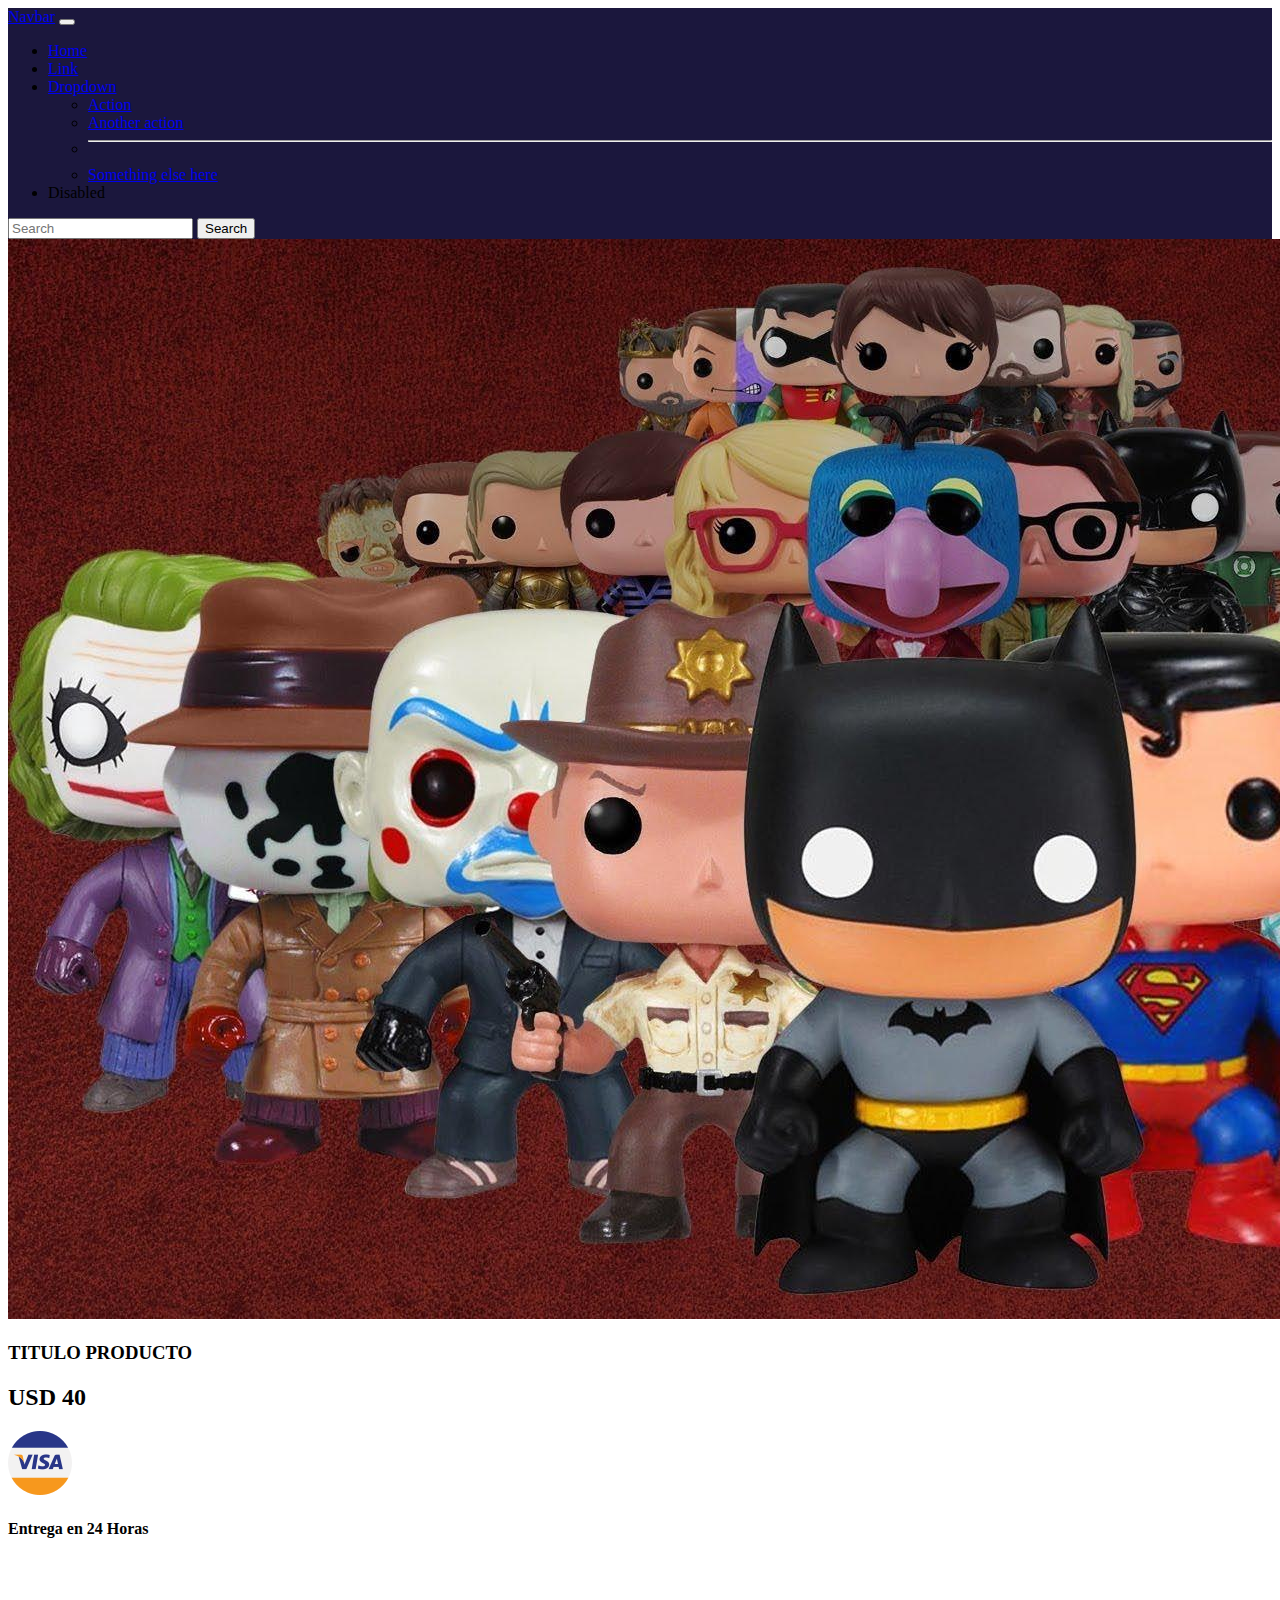
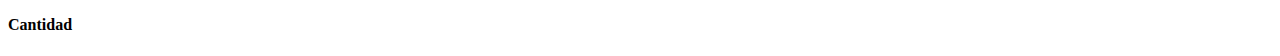
==== src/views/ampliarinfo.html @ 17ac9d83 "se crea plantilla" ====
<!DOCTYPE html>
<html lang="en">
<head>
    <meta charset="UTF-8">
    <meta http-equiv="X-UA-Compatible" content="IE=edge">
    <meta name="viewport" content="width=device-width, initial-scale=1.0">
    <title>Document</title>
    <link rel="stylesheet" href="../../assets/styles/estilosHome.css">
    <link href="https://cdn.jsdelivr.net/npm/bootstrap@5.3.0-alpha1/dist/css/bootstrap.min.css" rel="stylesheet" integrity="sha384-GLhlTQ8iRABdZLl6O3oVMWSktQOp6b7In1Zl3/Jr59b6EGGoI1aFkw7cmDA6j6gD" crossorigin="anonymous">
    <link
    rel="stylesheet"
    href="https://cdnjs.cloudflare.com/ajax/libs/animate.css/4.1.1/animate.min.css"/>
</head>
<body>


    <header>
        
            <nav class="navbar navbar-expand-lg menu navbar-dark animate__animated animate__backInLeft fixed-top">
                <div class="container-fluid">
                  <a class="navbar-brand" href="#">Navbar</a>
                  <button class="navbar-toggler" type="button" data-bs-toggle="collapse" data-bs-target="#navbarSupportedContent" aria-controls="navbarSupportedContent" aria-expanded="false" aria-label="Toggle navigation">
                    <span class="navbar-toggler-icon"></span>
                  </button>
                  <div class="collapse navbar-collapse" id="navbarSupportedContent">
                    <ul class="navbar-nav me-auto mb-2 mb-lg-0">
                      <li class="nav-item">
                        <a class="nav-link active" aria-current="page" href="#">Home</a>
                      </li>
                      <li class="nav-item">
                        <a class="nav-link" href="#">Link</a>
                      </li>
                      <li class="nav-item dropdown">
                        <a class="nav-link dropdown-toggle" href="#" role="button" data-bs-toggle="dropdown" aria-expanded="false">
                          Dropdown
                        </a>
                        <ul class="dropdown-menu">
                          <li><a class="dropdown-item" href="#">Action</a></li>
                          <li><a class="dropdown-item" href="#">Another action</a></li>
                          <li><hr class="dropdown-divider"></li>
                          <li><a class="dropdown-item" href="#">Something else here</a></li>
                        </ul>
                      </li>
                      <li class="nav-item">
                        <a class="nav-link disabled">Disabled</a>
                      </li>
                    </ul>
                    <form class="d-flex" role="search">
                      <input class="form-control me-2" type="search" placeholder="Search" aria-label="Search">
                      <button class="btn btn-outline-success" type="submit">Search</button>
                    </form>
                  </div>
                </div>
              </nav>
        
    </header>

    <main>

        <div class="container-fluid my-5">
            <div class="row">
                <div class="col-8">
                    <img src="../../assets/img/banner.jpg" alt="foto" class="img-fluid w-100">
                </div>
                <div class="col-4 border border-start">
                    <h3 class="fw-bold">TITULO PRODUCTO</h3>
                    <h2 class="text-success">USD 40</h2>
                    <img src="../../assets/img/visa.png" alt="logovisa"
                    class="img-fluid">
                    <br>
                    <i class="bi bi-truck fs-1 mt-5"></i>
                    <h4>Entrega en 24 Horas</h4>
                    <br><br>
                    <h4>Cantidad</h4>
                    
                </div>
            </div>
        </div>



    </main>







    <script src="https://cdn.jsdelivr.net/npm/bootstrap@5.3.0-alpha1/dist/js/bootstrap.bundle.min.js" integrity="sha384-w76AqPfDkMBDXo30jS1Sgez6pr3x5MlQ1ZAGC+nuZB+EYdgRZgiwxhTBTkF7CXvN" crossorigin="anonymous"></script>
</body>
</html>
---- assets/styles/estilosHome.css ----
.banner{
    background-image: url("../img/banner.jpg");
    background-position: top center;
    background-size: cover;
    padding: 20%;
    background-attachment: fixed;
}

.menu{
    background-color: #1B173D ;
}
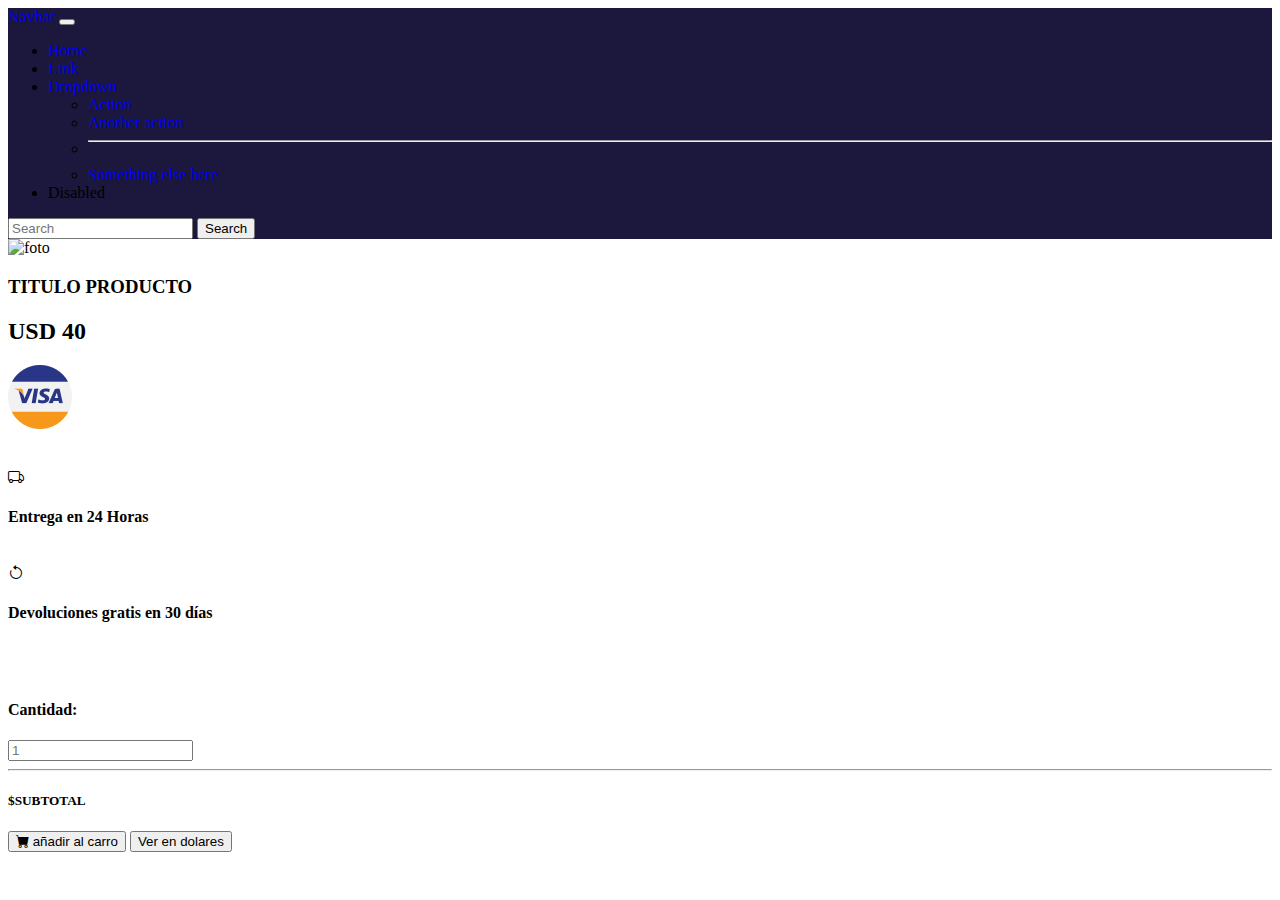
==== commit 3866e054: "ok" ====
--- a/src/views/ampliarinfo.html
+++ b/src/views/ampliarinfo.html
@@ -10,13 +10,14 @@
     <link
     rel="stylesheet"
     href="https://cdnjs.cloudflare.com/ajax/libs/animate.css/4.1.1/animate.min.css"/>
+    <link rel="stylesheet" href="https://cdn.jsdelivr.net/npm/bootstrap-icons@1.10.3/font/bootstrap-icons.css">
 </head>
 <body>
 
 
     <header>
         
-            <nav class="navbar navbar-expand-lg menu navbar-dark animate__animated animate__backInLeft fixed-top">
+            <nav class="navbar navbar-expand-lg menu navbar-dark animate__animated animate__backInLeft">
                 <div class="container-fluid">
                   <a class="navbar-brand" href="#">Navbar</a>
                   <button class="navbar-toggler" type="button" data-bs-toggle="collapse" data-bs-target="#navbarSupportedContent" aria-controls="navbarSupportedContent" aria-expanded="false" aria-label="Toggle navigation">
@@ -58,20 +59,30 @@
     <main>
 
         <div class="container-fluid my-5">
-            <div class="row">
-                <div class="col-8">
-                    <img src="../../assets/img/banner.jpg" alt="foto" class="img-fluid w-100">
+            <div class="row mt-5 justify-content-center">
+                <div class="col-7">
+                    <img src="https://firebasestorage.googleapis.com/v0/b/jjgtiendatcc.appspot.com/o/freezer2.webp?alt=media&token=7ad6ba16-775f-42e4-93a1-329bb699e383" alt="foto" class="img-fluid w-100">
                 </div>
-                <div class="col-4 border border-start">
+                <div class="col-4 border border-start align-self-center">
                     <h3 class="fw-bold">TITULO PRODUCTO</h3>
                     <h2 class="text-success">USD 40</h2>
                     <img src="../../assets/img/visa.png" alt="logovisa"
                     class="img-fluid">
-                    <br>
+                    <br><br><br>
                     <i class="bi bi-truck fs-1 mt-5"></i>
                     <h4>Entrega en 24 Horas</h4>
+                    <br>
+                    <i class="bi bi-arrow-counterclockwise fs-1"></i>
+                    <h4>Devoluciones gratis en 30 días</h4>
                     <br><br>
-                    <h4>Cantidad</h4>
+                    <h4>Cantidad: </h4>
+                    <input type="number" class="form-control" placeholder="1">
+
+                    <hr>
+                    <h5 class="mt-2">$SUBTOTAL</h5>
+
+                    <button type="button" class="btn btn-warning my-5"><i class="bi bi-cart-fill"></i> añadir al carro</button>
+                    <button>Ver en dolares</button>
                     
                 </div>
             </div>
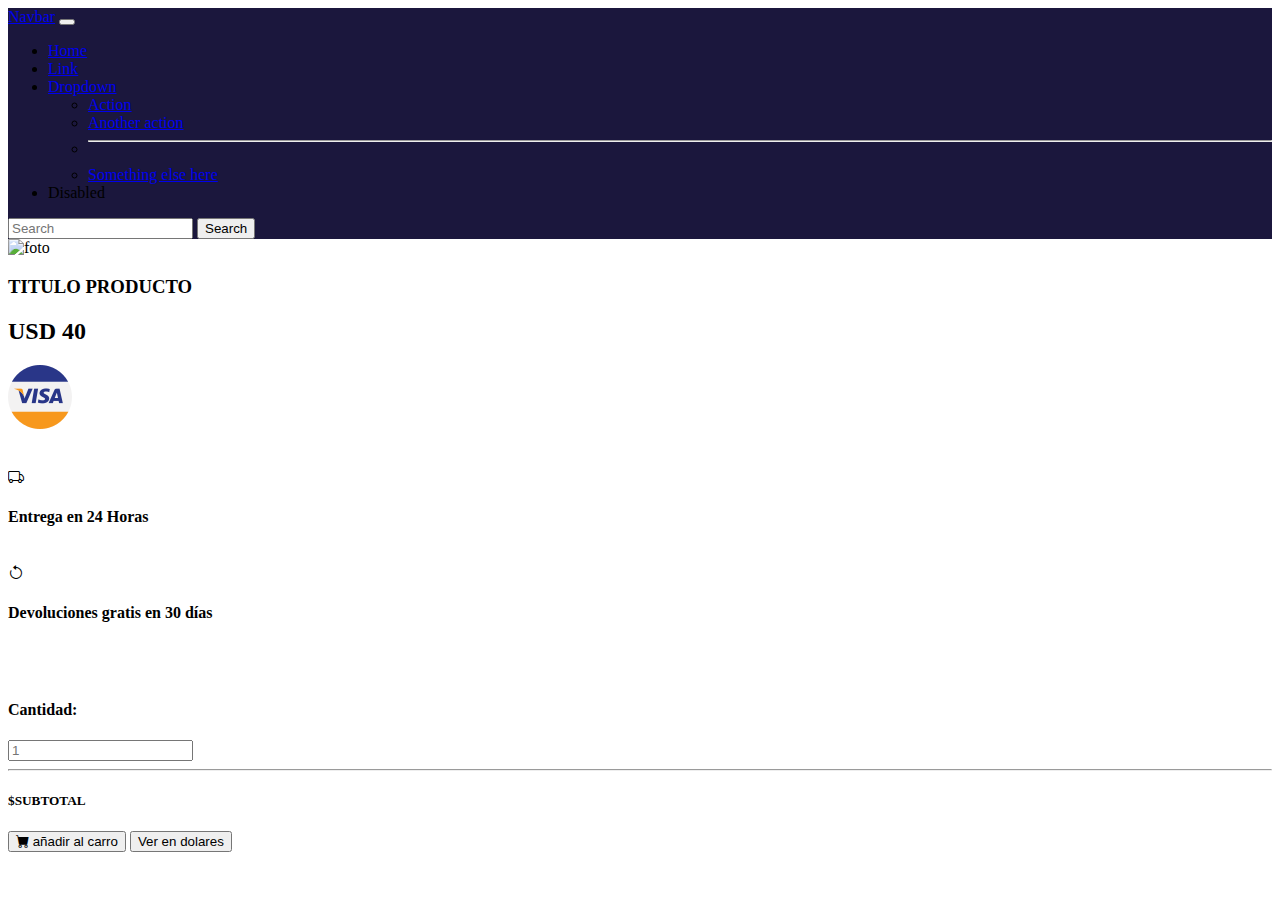
==== commit bfe6888a: "se crea ampliarinfo" ====
--- a/src/views/ampliarinfo.html
+++ b/src/views/ampliarinfo.html
@@ -61,11 +61,11 @@
         <div class="container-fluid my-5">
             <div class="row mt-5 justify-content-center">
                 <div class="col-7">
-                    <img src="https://firebasestorage.googleapis.com/v0/b/jjgtiendatcc.appspot.com/o/freezer2.webp?alt=media&token=7ad6ba16-775f-42e4-93a1-329bb699e383" alt="foto" class="img-fluid w-100">
+                    <img src="" alt="foto" class="img-fluid w-100" id="foto">
                 </div>
                 <div class="col-4 border border-start align-self-center">
-                    <h3 class="fw-bold">TITULO PRODUCTO</h3>
-                    <h2 class="text-success">USD 40</h2>
+                    <h3 class="fw-bold" id="titulo">TITULO PRODUCTO</h3>
+                    <h2 class="text-success" id="precio">USD 40</h2>
                     <img src="../../assets/img/visa.png" alt="logovisa"
                     class="img-fluid">
                     <br><br><br>
@@ -97,7 +97,7 @@
 
 
 
-
+    <script src="../controllers/controladorCompra.js" type="module"></script>
     <script src="https://cdn.jsdelivr.net/npm/bootstrap@5.3.0-alpha1/dist/js/bootstrap.bundle.min.js" integrity="sha384-w76AqPfDkMBDXo30jS1Sgez6pr3x5MlQ1ZAGC+nuZB+EYdgRZgiwxhTBTkF7CXvN" crossorigin="anonymous"></script>
 </body>
 </html>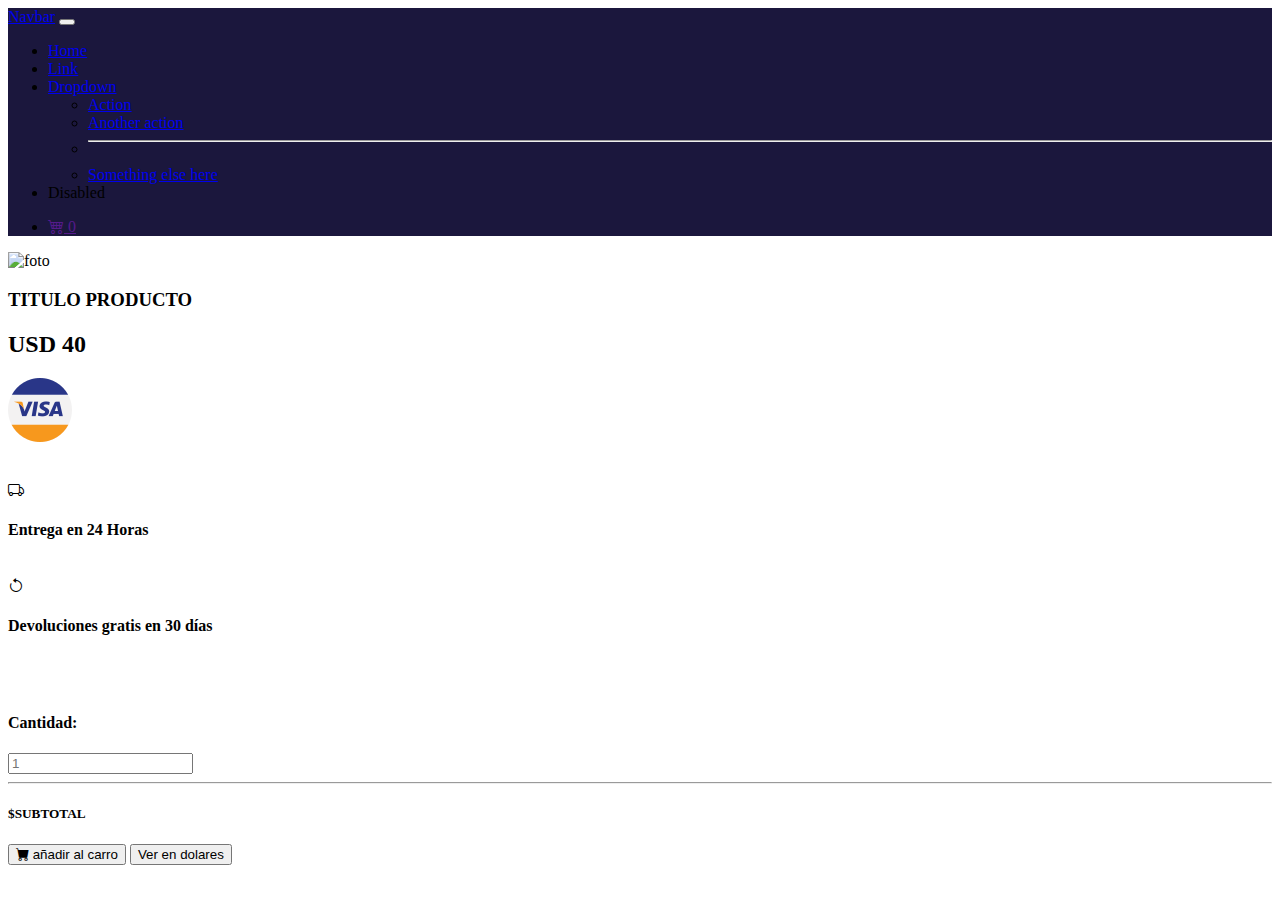
==== commit 0c7bc753: "ok" ====
--- a/src/views/ampliarinfo.html
+++ b/src/views/ampliarinfo.html
@@ -46,10 +46,16 @@
                         <a class="nav-link disabled">Disabled</a>
                       </li>
                     </ul>
-                    <form class="d-flex" role="search">
-                      <input class="form-control me-2" type="search" placeholder="Search" aria-label="Search">
-                      <button class="btn btn-outline-success" type="submit">Search</button>
-                    </form>
+                   <ul class="navbar-nav ms-auto">
+                    <li class="nav-item">
+                      <a href="" class="nav-link active">
+                        <i class="bi bi-cart4 fs-2"></i>
+                        <span id="pildora" class="position-absolute top-10 start-10 translate-middle badge rounded-pill bg-danger">
+                          0
+                        </span>
+                      </a>
+                    </li>
+                   </ul>
                   </div>
                 </div>
               </nav>
@@ -81,7 +87,7 @@
                     <hr>
                     <h5 class="mt-2">$SUBTOTAL</h5>
 
-                    <button type="button" class="btn btn-warning my-5"><i class="bi bi-cart-fill"></i> añadir al carro</button>
+                    <button type="button" class="btn btn-warning my-5" id="btnagregarcarrito"><i class="bi bi-cart-fill"></i> añadir al carro</button>
                     <button>Ver en dolares</button>
                     
                 </div>
